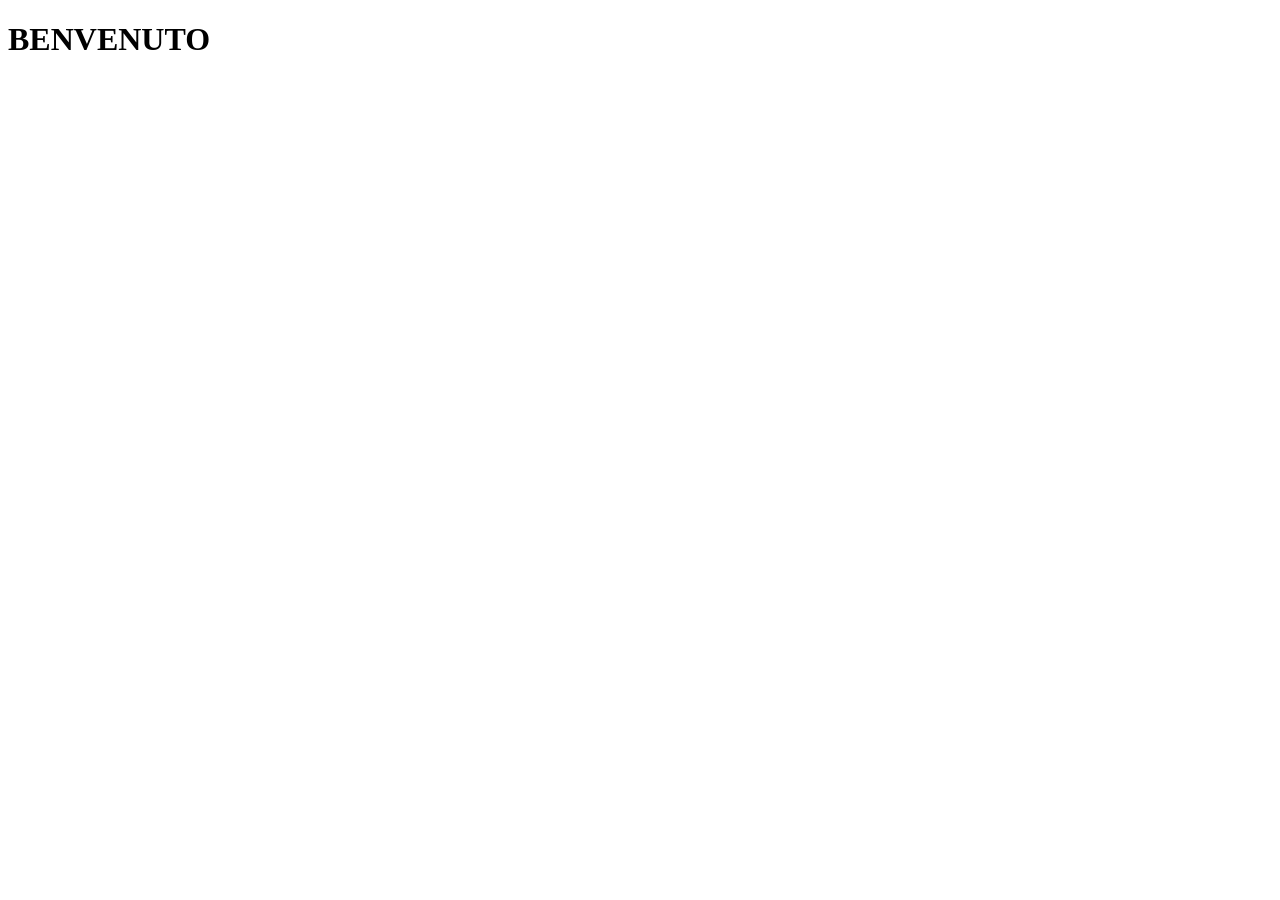
==== index.html @ 1ecbd75c "apertura esercizio" ====
<!DOCTYPE html>
<html lang="it">
<head>
    <meta charset="UTF-8">
    <meta name="viewport" content="width=device-width, initial-scale=1.0">
    <title>Document</title>
</head>
<body>
    <h1>BENVENUTO</h1>
</body>
</html>
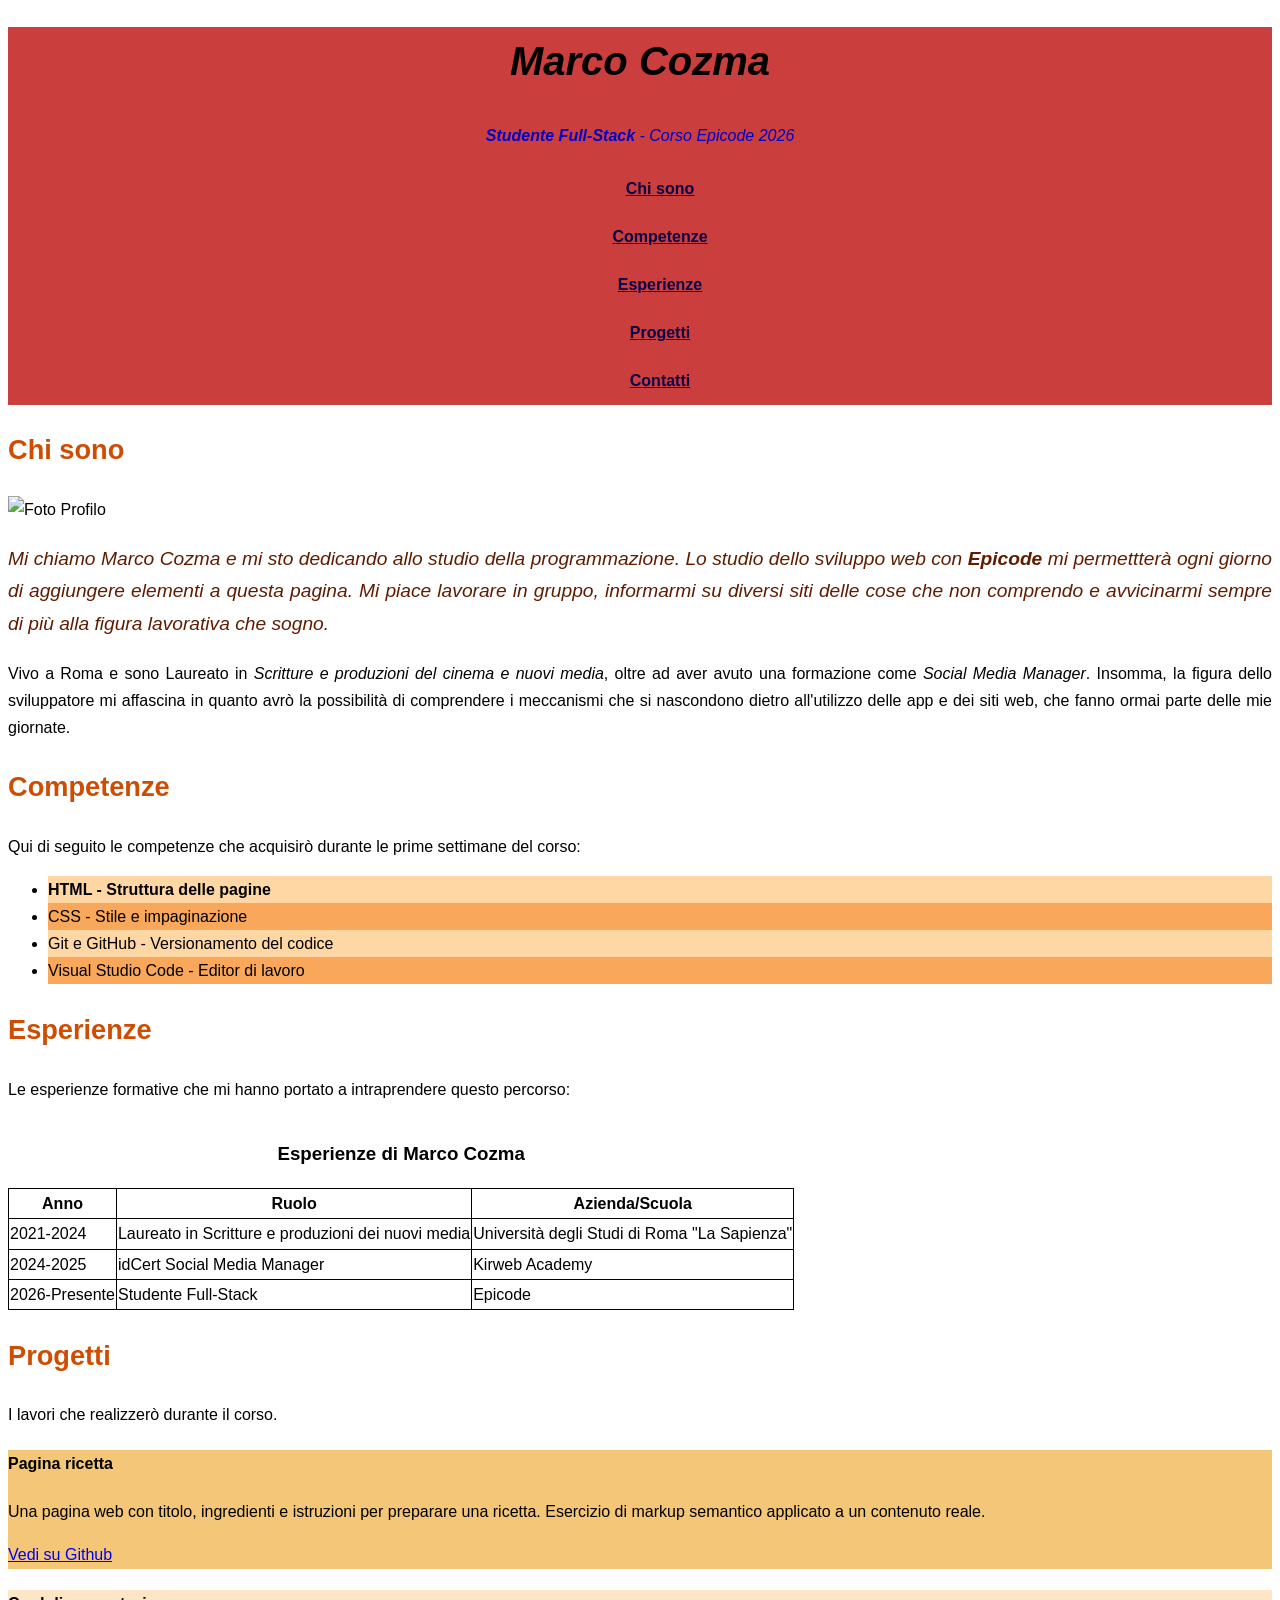
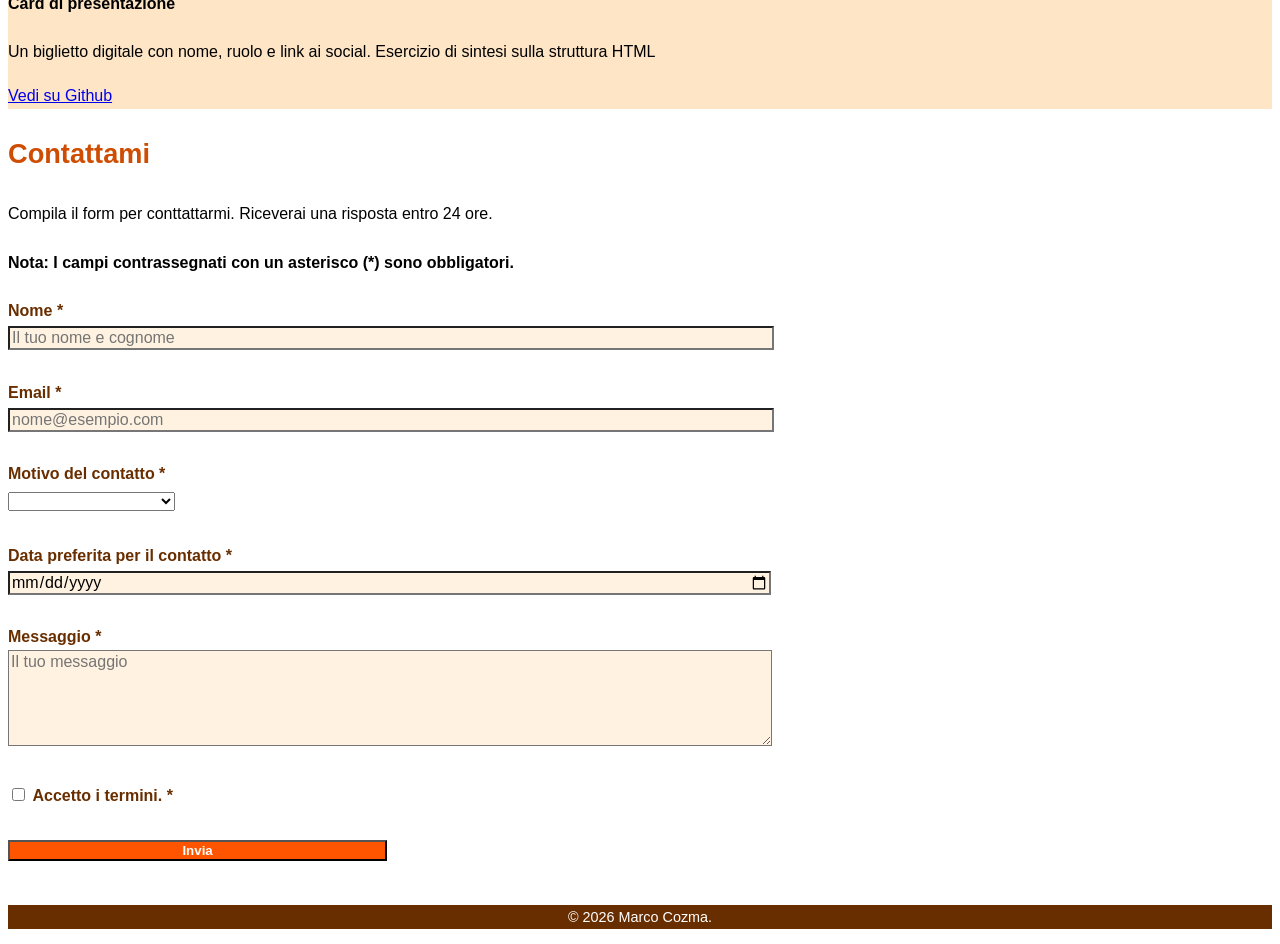
==== commit 2f334cd2: "esercizio finito giorno 3" ====
--- a/index.html
+++ b/index.html
@@ -1,11 +1,151 @@
 <!DOCTYPE html>
 <html lang="it">
+
 <head>
     <meta charset="UTF-8">
     <meta name="viewport" content="width=device-width, initial-scale=1.0">
-    <title>Document</title>
+    <link rel="stylesheet" href="assets/css/style.css">
+    <title>Portfolio Marco Cozma</title>
 </head>
+
 <body>
-    <h1>BENVENUTO</h1>
+    <header id="site-header">
+        <h1>Marco Cozma</h1>
+        <p class="tagline"> <strong>Studente Full-Stack</strong> - Corso Epicode 2026</p>
+        <nav>
+            <ul>
+                <li><a href="#chi-sono">Chi sono</a></li>
+                <li><a href="#competenze">Competenze</a></li>
+                <li><a href="#esperienze">Esperienze</a></li>
+                <li><a href="#progetti">Progetti</a></li>
+                <li><a href="#contatti">Contatti</a></li>
+            </ul>
+        </nav>
+    </header>
+    <main>
+        <section id="chi-sono">
+
+            <h2>Chi sono</h2>
+            <figure class="foto-profilo">
+                <img src="https://placehold.co/200x200" alt="Foto Profilo">
+            </figure>
+
+            <p>Mi chiamo Marco Cozma e mi sto dedicando allo studio della programmazione. Lo studio dello sviluppo web
+                con <strong>Epicode</strong> mi permettterà ogni giorno di aggiungere elementi a questa pagina. Mi piace
+                lavorare in gruppo, informarmi su diversi siti delle cose che non comprendo e avvicinarmi sempre di più
+                alla figura lavorativa che sogno. </p>
+            <P>Vivo a Roma e sono Laureato in <em>Scritture e produzioni del cinema e nuovi media</em>, oltre ad aver avuto una
+                formazione
+                come <em>Social Media Manager</em>. Insomma, la figura dello sviluppatore mi affascina in quanto avrò la
+                possibilità di comprendere i meccanismi che si nascondono dietro all'utilizzo delle app e dei siti web,
+                che fanno ormai parte delle mie giornate.</P>
+        </section>
+        <section id="competenze">
+            <h2>Competenze</h2>
+            <p>Qui di seguito le competenze che acquisirò durante le prime settimane del corso:</p>
+            <ul class="skill-list">
+                <li>HTML - Struttura delle pagine</li>
+                <li>CSS - Stile e impaginazione</li>
+                <li>Git e GitHub - Versionamento del codice</li>
+                <li>Visual Studio Code - Editor di lavoro</li>
+            </ul>
+        </section>
+        <section id="esperienze">
+            <h2>Esperienze</h2>
+            <p>Le esperienze formative che mi hanno portato a intraprendere questo percorso:</p>
+            <table>
+                <caption>
+                    <h3>Esperienze di Marco Cozma</h3>
+                </caption>
+                <thead>
+                    <tr>
+                        <th scope="col">Anno</th>
+                        <th scope="col">Ruolo</th>
+                        <th scope="col">Azienda/Scuola</th>
+                    </tr>
+                </thead>
+                <tbody>
+                    <tr>
+                        <td>2021-2024</td>
+                        <td>Laureato in Scritture e produzioni dei nuovi media</td>
+                        <td>Università degli Studi di Roma "La Sapienza"</td>
+                    </tr>
+                    <tr>
+                        <td>2024-2025</td>
+                        <td>idCert Social Media Manager</td>
+                        <td>Kirweb Academy</td>
+                    </tr>
+                    <tr>
+                        <td>2026-Presente</td>
+                        <td>Studente Full-Stack</td>
+                        <td>Epicode</td>
+                    </tr>
+                </tbody>
+            </table>
+        </section>
+        <section id="progetti">
+            <h2>Progetti</h2>
+            <p>I lavori che realizzerò durante il corso.</p>
+            <article class="project">
+                <h4>Pagina ricetta</h4>
+                <p>Una pagina web con titolo, ingredienti e istruzioni per preparare una ricetta. Esercizio di markup
+                    semantico applicato a un contenuto reale.</p>
+                <a href="javascript:void(0);" target="_blank">Vedi su Github</a>
+            </article>
+            <article class="project">
+                <h4>Card di presentazione</h4>
+                <p>Un biglietto digitale con nome, ruolo e link ai social. Esercizio di sintesi sulla struttura HTML</p>
+                <a href="javascript:void(0);" target="_blank">Vedi su Github</a>
+            </article>
+        </section>
+        <section id="contatti">
+
+            <h2>Contattami</h2>
+
+            <p>Compila il form per conttattarmi. Riceverai una risposta entro 24 ore.</p>
+            <p>
+            <h4>Nota: I campi contrassegnati con un asterisco (*) sono obbligatori.</h4>
+            </p>
+
+            <form action="grazie.html" method="get">
+                <label for="nome">Nome *</label>
+                <br>
+                <input type="text" id="nome" name="nome" placeholder="Il tuo nome e cognome" required>
+                <br><br>
+                <label for="email">Email *</label>
+                <br>
+                <input type="email" id="email" name="email" placeholder="nome@esempio.com" required>
+                <br><br>
+                <label for="select">Motivo del contatto *</label>
+                <br>
+                <select id="select" name="select" required>
+                    <option value=""></option>
+                    <option value="informazioni">Richiesta di informazioni</option>
+                    <option value="lavoro"> Opportunità di lavoro</option>
+                    <option value="altro">Altro</option>
+                </select>
+                <br><br>
+                <label for="date">Data preferita per il contatto *</label>
+                <br>
+                <input type="date" id="date" name="date" required>
+                <br><br>
+                <label for="textarea">Messaggio *</label>
+                <br>
+                <textarea id="textarea" name="messaggio" placeholder="Il tuo messaggio" rows="5" required></textarea>
+                <br><br>
+                <input type="checkbox" id="checkbox" name="checkbox" required>
+                <label for="checkbox"> Accetto i termini. *</label>
+                <br><br>
+                <button type="submit">Invia</button>
+                <br><br>
+            </form>
+
+        </section>
+
+    </main>
+    <footer id="site-footer">
+        <p>&copy; 2026 Marco Cozma.</p>
+    </footer>
 </body>
+
 </html>
--- a/assets/css/style.css
+++ b/assets/css/style.css
@@ -0,0 +1,132 @@
+table {
+  border-collapse: collapse;
+}
+
+th, td {
+  border: 1px solid black;
+}
+
+body {
+  font-family: "Helvetica Neue", Arial, sans-serif;
+  line-height: 1.7;
+  color: #000000;
+  background-color: #ffffff;
+}
+
+.foto-profilo {
+  margin-left: auto;
+}
+
+#site-header {
+  background-color: #cb3e3e;
+  background-image: url("https://imgs.search.brave.com/bT0IAZiE0gi-_LvVYpwXd1QzQZz_WdB0xS3BvY2SgxY/rs:fit:860:0:0:0/g:ce/aHR0cHM6Ly9pbWcu/ZnJlZXBpay5jb20v/dmV0dG9yaS1ncmF0/dWl0by9zZm9uZG8t/YXJhbmNpb25lLWFz/dHJhdHRvXzY5ODQ1/Mi0zMDQ5LmpwZz9z/ZW10PWFpc19pbmNv/bWluZyZ3PTc0MCZx/PTgw");
+  background-size: cover;
+  background-position: center;
+  color: #000000;
+  text-align: center;
+}
+
+nav ul {
+  list-style-type: none;
+}
+
+#site-header h1 {
+  font-size: 2.5rem;
+  font-weight: bold;
+  font-style: italic;
+}
+
+.tagline {
+  color: rgb(1, 1, 202);
+  font-style: italic;
+}
+
+nav a {
+  color: #0b0045;
+  line-height: 3;
+  font-weight: bold;
+}
+
+nav a:hover {
+  color: #cf5a00;
+  background-color: rgba(255, 255, 255, 0.2);
+}
+
+h2{
+  font-size: 1.7rem;
+  text-align: left;
+  color: #ce4d02;
+}
+
+#chi-sono {
+  background-color: #ffffff;
+  text-align: justify;
+}
+
+#chi-sono p:first-of-type {
+  font-size: 1.2rem;
+  font-style: italic;
+  color: rgb(96, 28, 1);
+}
+
+.skill-list li:nth-child(odd) {
+  background-color: #fed7a5;
+}
+
+.skill-list li:nth-child(even) {
+  background-color: #f9a75a;
+}
+
+.skill-list li:first-child {
+  font-weight: bold;
+}
+
+.project:nth-of-type(odd) {
+  background-color: #f4c677;
+}
+
+.project:nth-of-type(even) {
+  background-color: #fde5c6;
+}
+
+label {
+  font-weight: bold;
+  color: #692e00;
+}
+
+input, textarea {
+ font-family: "Helvetica Neue", Arial, sans-serif;
+ font-size: 1rem;
+ width: 60%;
+ background-color: rgb(255, 242, 224);
+}
+
+input:focus, textarea:focus {
+  background-color: rgb(255, 203, 197);
+}
+
+input:hover, textarea:hover {
+  background-color: rgb(255, 225, 221);
+}
+
+input[type="checkbox"] {
+  width: auto;
+}
+
+button {
+  color: rgb(255, 254, 253);
+  background-color: hsl(20, 100%, 50%);
+  font-weight: bold;
+  width: 30% ;
+}
+
+button:hover {
+  background-color: hsl(20, 100%, 31%);
+}
+
+#site-footer {
+ background-color: #692e00;
+ color: #ffffff;
+ font-size: 0.9rem;
+ text-align: center;
+}
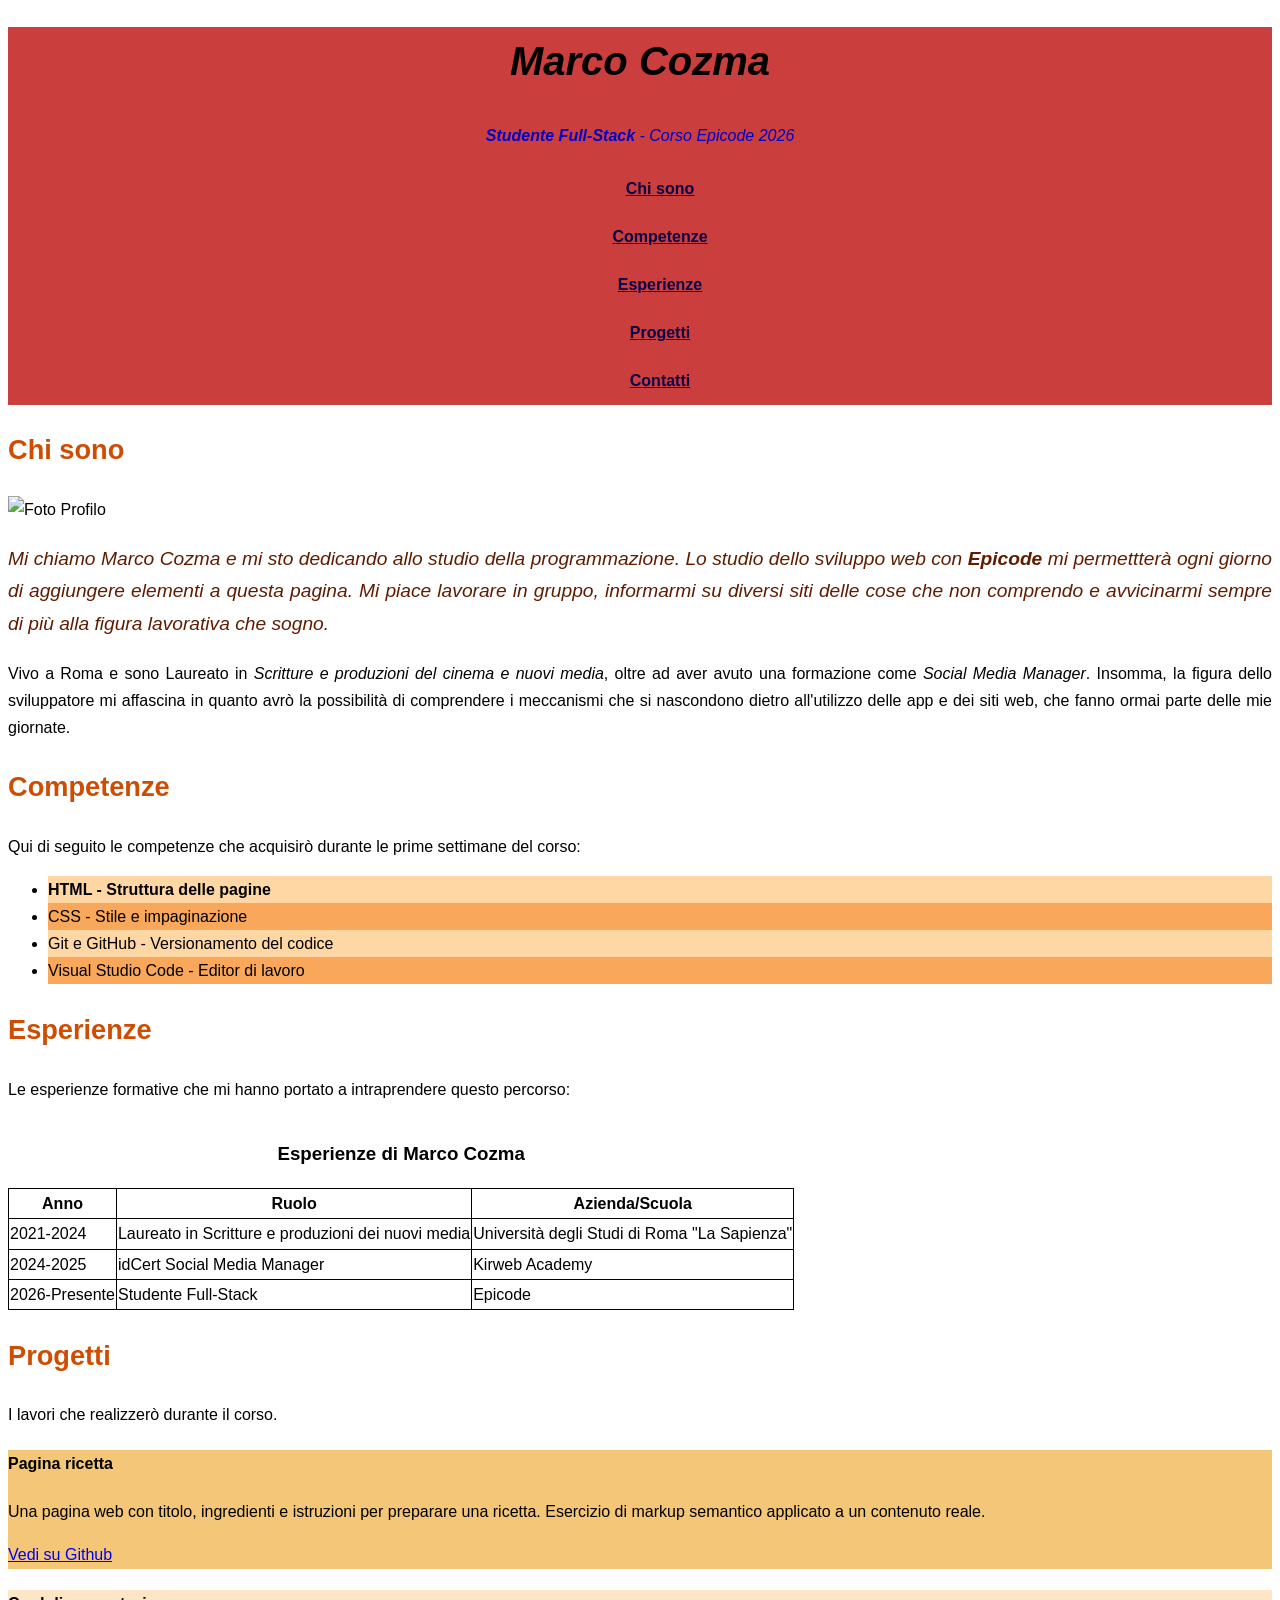
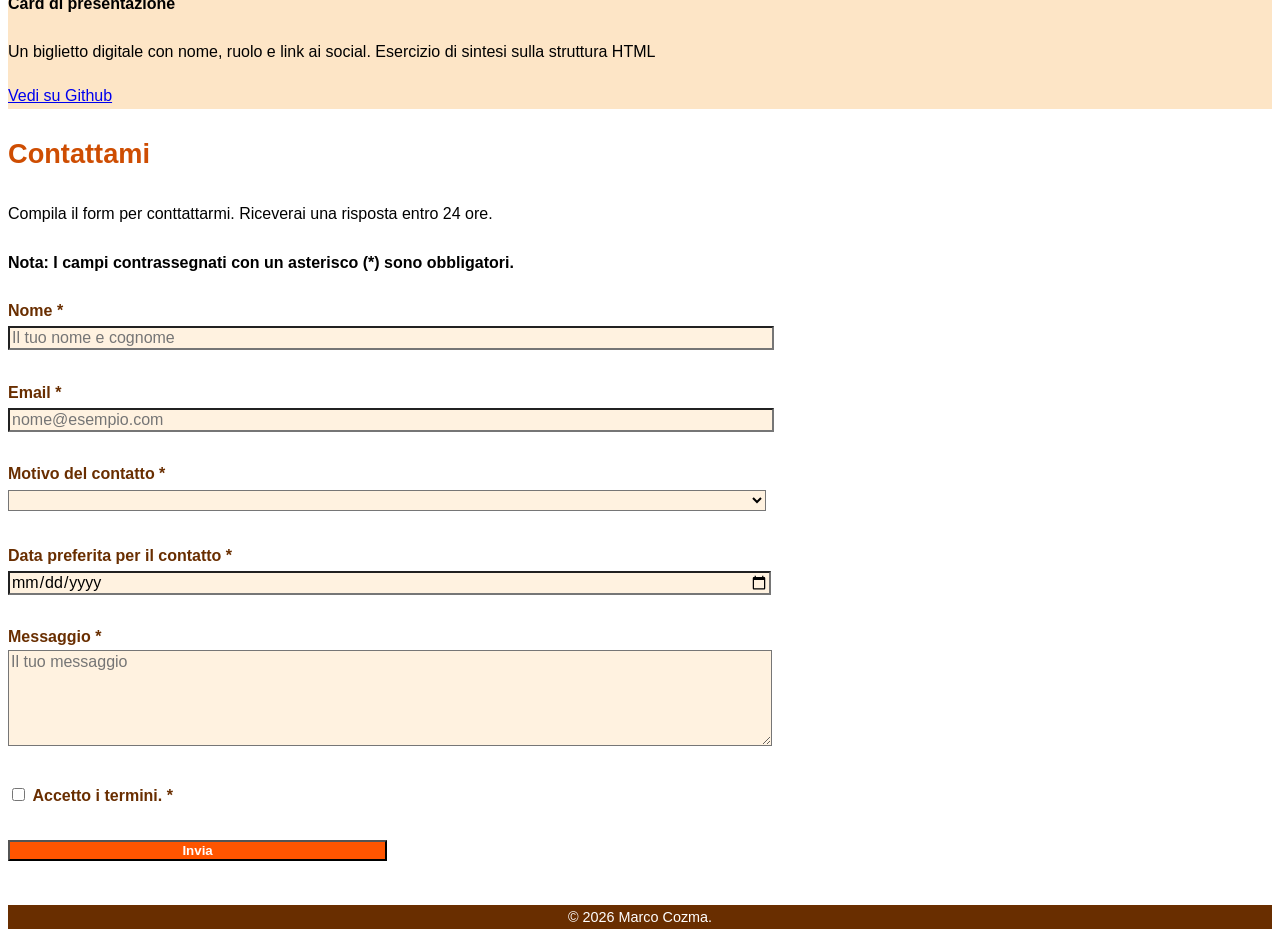
==== commit 9fff46bd: "versione definitiva d3" ====
--- a/index.html
+++ b/index.html
@@ -34,7 +34,8 @@
                 con <strong>Epicode</strong> mi permettterà ogni giorno di aggiungere elementi a questa pagina. Mi piace
                 lavorare in gruppo, informarmi su diversi siti delle cose che non comprendo e avvicinarmi sempre di più
                 alla figura lavorativa che sogno. </p>
-            <P>Vivo a Roma e sono Laureato in <em>Scritture e produzioni del cinema e nuovi media</em>, oltre ad aver avuto una
+            <P>Vivo a Roma e sono Laureato in <em>Scritture e produzioni del cinema e nuovi media</em>, oltre ad aver
+                avuto una
                 formazione
                 come <em>Social Media Manager</em>. Insomma, la figura dello sviluppatore mi affascina in quanto avrò la
                 possibilità di comprendere i meccanismi che si nascondono dietro all'utilizzo delle app e dei siti web,
@@ -133,7 +134,7 @@
                 <br>
                 <textarea id="textarea" name="messaggio" placeholder="Il tuo messaggio" rows="5" required></textarea>
                 <br><br>
-                <input type="checkbox" id="checkbox" name="checkbox" required>
+                <input type="checkbox" id="consenso" id="checkbox" name="checkbox" required>
                 <label for="checkbox"> Accetto i termini. *</label>
                 <br><br>
                 <button type="submit">Invia</button>
--- a/assets/css/style.css
+++ b/assets/css/style.css
@@ -2,7 +2,8 @@
   border-collapse: collapse;
 }
 
-th, td {
+th,
+td {
   border: 1px solid black;
 }
 
@@ -52,7 +53,7 @@
   background-color: rgba(255, 255, 255, 0.2);
 }
 
-h2{
+h2 {
   font-size: 1.7rem;
   text-align: left;
   color: #ce4d02;
@@ -94,22 +95,28 @@
   color: #692e00;
 }
 
-input, textarea {
- font-family: "Helvetica Neue", Arial, sans-serif;
- font-size: 1rem;
- width: 60%;
- background-color: rgb(255, 242, 224);
+input,
+textarea,
+select {
+  font-family: "Helvetica Neue", Arial, sans-serif;
+  font-size: 1rem;
+  width: 60%;
+  background-color: rgb(255, 242, 224);
 }
 
-input:focus, textarea:focus {
+input:focus,
+textarea:focus,
+select:focus {
   background-color: rgb(255, 203, 197);
 }
 
-input:hover, textarea:hover {
+input:hover,
+textarea:hover,
+select:hover {
   background-color: rgb(255, 225, 221);
 }
 
-input[type="checkbox"] {
+#consenso {
   width: auto;
 }
 
@@ -117,7 +124,7 @@
   color: rgb(255, 254, 253);
   background-color: hsl(20, 100%, 50%);
   font-weight: bold;
-  width: 30% ;
+  width: 30%;
 }
 
 button:hover {
@@ -125,8 +132,8 @@
 }
 
 #site-footer {
- background-color: #692e00;
- color: #ffffff;
- font-size: 0.9rem;
- text-align: center;
+  background-color: #692e00;
+  color: #ffffff;
+  font-size: 0.9rem;
+  text-align: center;
 }
